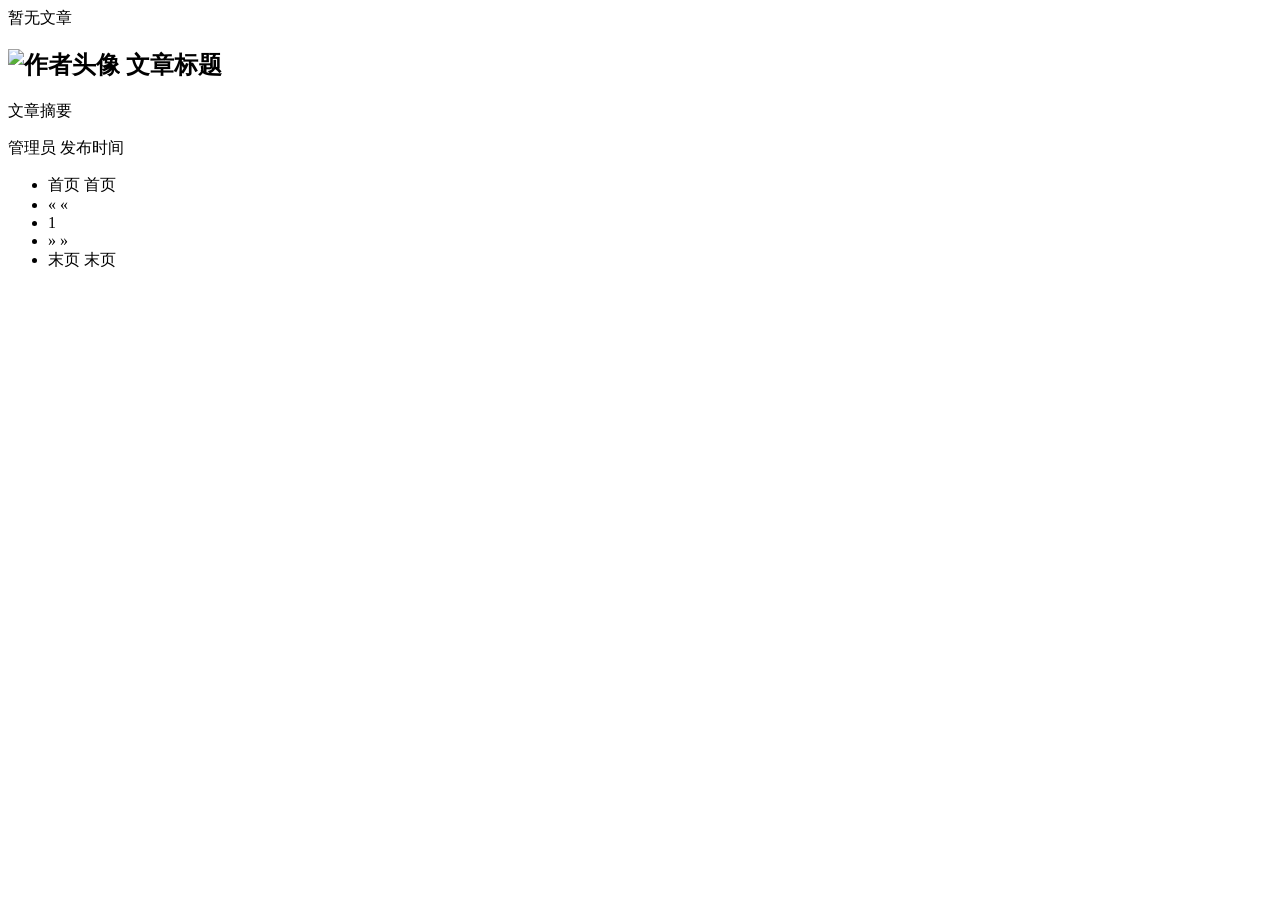
==== myblog-portal-web/src/main/webapp/WEB-INF/templates/index.html @ fa8a89aa "Migrate JSP views to Thymeleaf Render portal, management, and SSO pages with Thymeleaf while retaini" ====
<!DOCTYPE html>
<html lang="zh-CN" xmlns:th="http://www.thymeleaf.org">
<head th:replace="~{fragments/layout :: head('NewStarBlog')}"></head>
<body id="top">
<nav th:replace="~{fragments/layout :: navigation}"></nav>
<main class="container blog-content-container">
    <div class="row">
        <div class="col-md-8">
            <div class="alert alert-info" th:if="${#lists.isEmpty(articleList)}">暂无文章</div>
            <article class="card mb-4" th:each="item : ${articleList}">
                <div class="card-block">
                    <h2 class="card-title">
                        <img th:src="@{/resources/images/avatar-defualt.jpg}" class="blog-avatar-50" alt="作者头像">
                        <a th:href="@{/blogs(articleId=${item.articleId})}" class="card-link" th:text="${item.articleTitle}">文章标题</a>
                    </h2>
                    <div class="card-text" th:utext="${item.articleText}">文章摘要</div>
                    <p class="card-text">
                        <span>管理员</span>
                        <span th:text="${'发表于 ' + #dates.format(item.updated, 'yyyy-MM-dd HH:mm:ss')}">发布时间</span>
                        <i class="fa fa-eye" aria-label="浏览量" th:text="${item.articlePageviews}"></i>
                        <i class="fa fa-heart-o" aria-label="点赞数" th:text="${item.articleLikecount}"></i>
                        <i class="fa fa-comment-o" aria-label="评论数" th:text="${item.articleComment}"></i>
                    </p>
                </div>
            </article>
            <nav th:if="${pages > 0}" aria-label="文章分页">
                <ul class="pagination">
                    <li class="page-item" th:classappend="${!hasPreviousPage} ? 'disabled'">
                        <a th:if="${hasPreviousPage}" class="page-link" th:href="@{/(pageNum=1,pageSize=${pageSize},orderBy=${orderBy})}">首页</a>
                        <span th:unless="${hasPreviousPage}" class="page-link">首页</span>
                    </li>
                    <li class="page-item" th:classappend="${!hasPreviousPage} ? 'disabled'">
                        <a th:if="${hasPreviousPage}" class="page-link" aria-label="上一页" th:href="@{/(pageNum=${pageNum - 1},pageSize=${pageSize},orderBy=${orderBy})}">&laquo;</a>
                        <span th:unless="${hasPreviousPage}" class="page-link" aria-label="上一页">&laquo;</span>
                    </li>
                    <li th:each="number : ${navigatepageNums}" class="page-item" th:classappend="${number == pageNum} ? 'active'">
                        <a class="page-link" th:href="@{/(pageNum=${number},pageSize=${pageSize},orderBy=${orderBy})}" th:text="${number}">1</a>
                    </li>
                    <li class="page-item" th:classappend="${!hasNextPage} ? 'disabled'">
                        <a th:if="${hasNextPage}" class="page-link" aria-label="下一页" th:href="@{/(pageNum=${pageNum + 1},pageSize=${pageSize},orderBy=${orderBy})}">&raquo;</a>
                        <span th:unless="${hasNextPage}" class="page-link" aria-label="下一页">&raquo;</span>
                    </li>
                    <li class="page-item" th:classappend="${!hasNextPage} ? 'disabled'">
                        <a th:if="${hasNextPage}" class="page-link" th:href="@{/(pageNum=${pages},pageSize=${pageSize},orderBy=${orderBy})}">末页</a>
                        <span th:unless="${hasNextPage}" class="page-link">末页</span>
                    </li>
                </ul>
            </nav>
        </div>
    </div>
</main>
<th:block th:replace="~{fragments/layout :: footer}"></th:block>
</body>
</html>
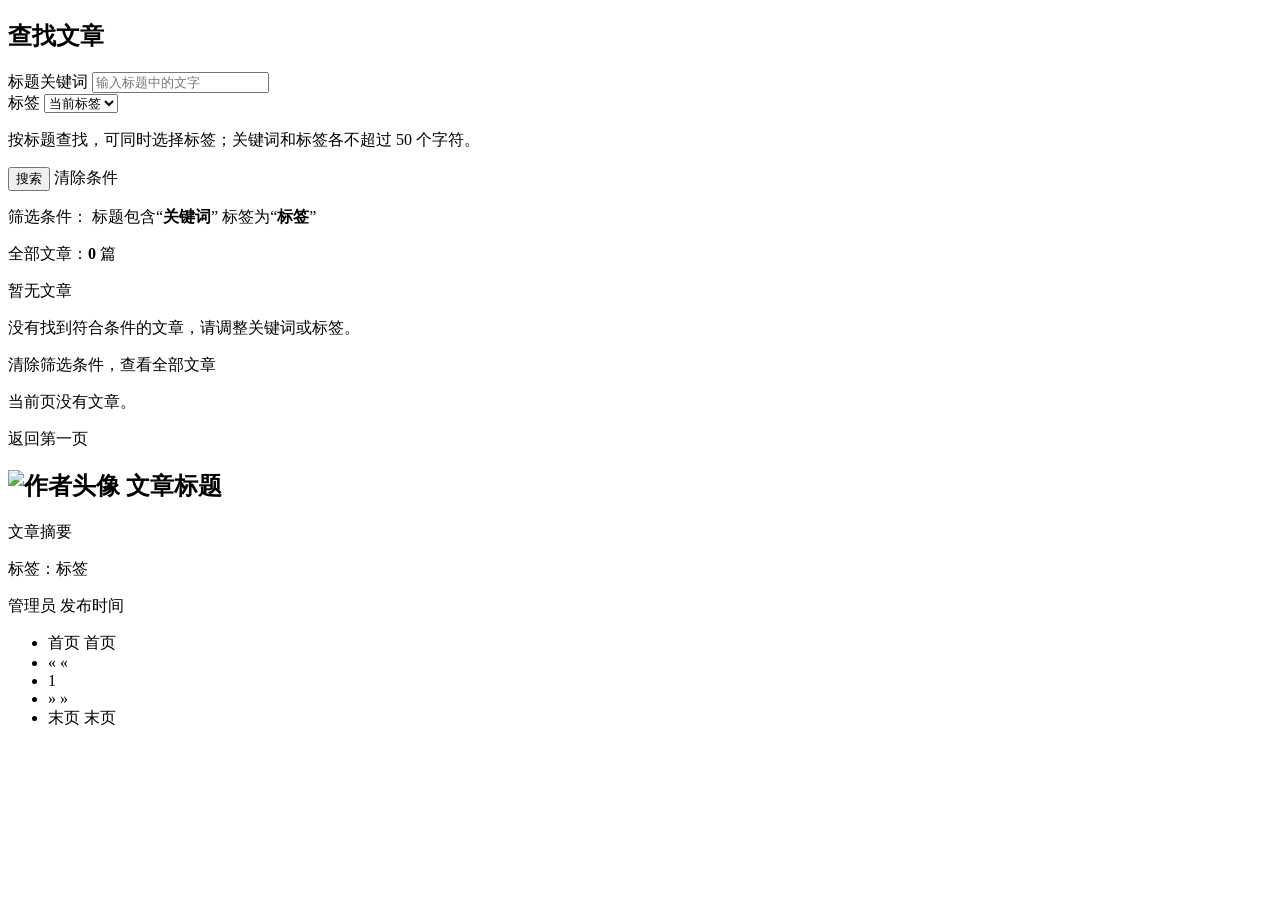
==== commit afbf6e94: "Add article title search and tag filtering Support combined public title and exact-tag searches with" ====
--- a/myblog-portal-web/src/main/webapp/WEB-INF/templates/index.html
+++ b/myblog-portal-web/src/main/webapp/WEB-INF/templates/index.html
@@ -6,17 +6,63 @@
 <main class="container blog-content-container">
     <div class="row">
         <div class="col-md-8">
-            <div class="alert alert-info" th:if="${#lists.isEmpty(articleList)}">暂无文章</div>
+            <section class="article-search card card-block" aria-labelledby="article-search-title">
+                <h1 id="article-search-title" class="h4">查找文章</h1>
+                <form id="article-search-form" th:action="@{/}" method="get" role="search">
+                    <input type="hidden" name="pageNum" value="1">
+                    <input type="hidden" name="pageSize" th:value="${pageSize}">
+                    <input type="hidden" name="orderBy" th:value="${orderBy}">
+                    <div class="form-group">
+                        <label for="article-keyword">标题关键词</label>
+                        <input id="article-keyword" name="q" type="search" class="form-control" th:value="${keyword}"
+                               placeholder="输入标题中的文字" aria-describedby="article-search-hint">
+                    </div>
+                    <div class="form-group">
+                        <label for="article-tag">标签</label>
+                        <select id="article-tag" name="tag" class="form-control">
+                            <option value="">全部标签</option>
+                            <option th:if="${!#strings.isEmpty(selectedTag) and !#lists.contains(publishedTags, selectedTag)}"
+                                    th:value="${selectedTag}" th:text="${selectedTag}" selected>当前标签</option>
+                            <option th:each="tag : ${publishedTags}" th:value="${tag}" th:text="${tag}"
+                                    th:selected="${tag == selectedTag}">标签</option>
+                        </select>
+                    </div>
+                    <p id="article-search-hint" class="text-muted">按标题查找，可同时选择标签；关键词和标签各不超过 50 个字符。</p>
+                    <button type="submit" class="btn btn-primary">搜索</button>
+                    <a th:if="${hasFilters}" class="btn btn-link" th:href="@{/(pageNum=1,pageSize=${pageSize},orderBy=${orderBy})}">清除条件</a>
+                </form>
+            </section>
+            <div class="search-summary" role="status">
+                <p th:if="${hasFilters}">
+                    筛选条件：
+                    <span th:if="${!#strings.isEmpty(keyword)}">标题包含“<strong th:text="${keyword}">关键词</strong>”</span>
+                    <span th:if="${!#strings.isEmpty(selectedTag)}">标签为“<strong th:text="${selectedTag}">标签</strong>”</span>
+                </p>
+                <p><span th:text="${hasFilters ? '匹配文章：' : '全部文章：'}">全部文章：</span><strong th:text="${total}">0</strong> 篇</p>
+            </div>
+            <div class="alert alert-info" th:if="${#lists.isEmpty(articleList) and total == 0 and !hasFilters}">暂无文章</div>
+            <div class="alert alert-info" th:if="${#lists.isEmpty(articleList) and total == 0 and hasFilters}">
+                <p>没有找到符合条件的文章，请调整关键词或标签。</p>
+                <a th:href="@{/(pageNum=1,pageSize=${pageSize},orderBy=${orderBy})}">清除筛选条件，查看全部文章</a>
+            </div>
+            <div class="alert alert-info" th:if="${#lists.isEmpty(articleList) and total > 0}">
+                <p>当前页没有文章。</p>
+                <a th:href="@{/(pageNum=1,pageSize=${pageSize},orderBy=${orderBy},q=${keyword},tag=${selectedTag})}">返回第一页</a>
+            </div>
             <article class="card mb-4" th:each="item : ${articleList}">
                 <div class="card-block">
                     <h2 class="card-title">
                         <img th:src="@{/resources/images/avatar-defualt.jpg}" class="blog-avatar-50" alt="作者头像">
                         <a th:href="@{/blogs(articleId=${item.articleId})}" class="card-link" th:text="${item.articleTitle}">文章标题</a>
                     </h2>
-                    <div class="card-text" th:utext="${item.articleText}">文章摘要</div>
+                    <div class="card-text" th:text="${articleSummaries[item.articleId]}">文章摘要</div>
+                    <p th:if="${!#strings.isEmpty(item.articleTag)}" class="article-tags">
+                        标签：<a class="badge badge-default" th:href="@{/(pageNum=1,pageSize=${pageSize},orderBy=${orderBy},q=${keyword},tag=${item.articleTag})}"
+                              th:text="${item.articleTag}">标签</a>
+                    </p>
                     <p class="card-text">
                         <span>管理员</span>
-                        <span th:text="${'发表于 ' + #dates.format(item.updated, 'yyyy-MM-dd HH:mm:ss')}">发布时间</span>
+                        <span th:text="${'发表于 ' + #dates.format(item.publishedAt != null ? item.publishedAt : item.created, 'yyyy-MM-dd HH:mm:ss')}">发布时间</span>
                         <i class="fa fa-eye" aria-label="浏览量" th:text="${item.articlePageviews}"></i>
                         <i class="fa fa-heart-o" aria-label="点赞数" th:text="${item.articleLikecount}"></i>
                         <i class="fa fa-comment-o" aria-label="评论数" th:text="${item.articleComment}"></i>
@@ -26,22 +72,22 @@
             <nav th:if="${pages > 0}" aria-label="文章分页">
                 <ul class="pagination">
                     <li class="page-item" th:classappend="${!hasPreviousPage} ? 'disabled'">
-                        <a th:if="${hasPreviousPage}" class="page-link" th:href="@{/(pageNum=1,pageSize=${pageSize},orderBy=${orderBy})}">首页</a>
+                        <a th:if="${hasPreviousPage}" class="page-link" th:href="@{/(pageNum=1,pageSize=${pageSize},orderBy=${orderBy},q=${keyword},tag=${selectedTag})}">首页</a>
                         <span th:unless="${hasPreviousPage}" class="page-link">首页</span>
                     </li>
                     <li class="page-item" th:classappend="${!hasPreviousPage} ? 'disabled'">
-                        <a th:if="${hasPreviousPage}" class="page-link" aria-label="上一页" th:href="@{/(pageNum=${pageNum - 1},pageSize=${pageSize},orderBy=${orderBy})}">&laquo;</a>
+                        <a th:if="${hasPreviousPage}" class="page-link" aria-label="上一页" th:href="@{/(pageNum=${pageNum - 1},pageSize=${pageSize},orderBy=${orderBy},q=${keyword},tag=${selectedTag})}">&laquo;</a>
                         <span th:unless="${hasPreviousPage}" class="page-link" aria-label="上一页">&laquo;</span>
                     </li>
                     <li th:each="number : ${navigatepageNums}" class="page-item" th:classappend="${number == pageNum} ? 'active'">
-                        <a class="page-link" th:href="@{/(pageNum=${number},pageSize=${pageSize},orderBy=${orderBy})}" th:text="${number}">1</a>
+                        <a class="page-link" th:href="@{/(pageNum=${number},pageSize=${pageSize},orderBy=${orderBy},q=${keyword},tag=${selectedTag})}" th:text="${number}">1</a>
                     </li>
                     <li class="page-item" th:classappend="${!hasNextPage} ? 'disabled'">
-                        <a th:if="${hasNextPage}" class="page-link" aria-label="下一页" th:href="@{/(pageNum=${pageNum + 1},pageSize=${pageSize},orderBy=${orderBy})}">&raquo;</a>
+                        <a th:if="${hasNextPage}" class="page-link" aria-label="下一页" th:href="@{/(pageNum=${pageNum + 1},pageSize=${pageSize},orderBy=${orderBy},q=${keyword},tag=${selectedTag})}">&raquo;</a>
                         <span th:unless="${hasNextPage}" class="page-link" aria-label="下一页">&raquo;</span>
                     </li>
                     <li class="page-item" th:classappend="${!hasNextPage} ? 'disabled'">
-                        <a th:if="${hasNextPage}" class="page-link" th:href="@{/(pageNum=${pages},pageSize=${pageSize},orderBy=${orderBy})}">末页</a>
+                        <a th:if="${hasNextPage}" class="page-link" th:href="@{/(pageNum=${pages},pageSize=${pageSize},orderBy=${orderBy},q=${keyword},tag=${selectedTag})}">末页</a>
                         <span th:unless="${hasNextPage}" class="page-link">末页</span>
                     </li>
                 </ul>
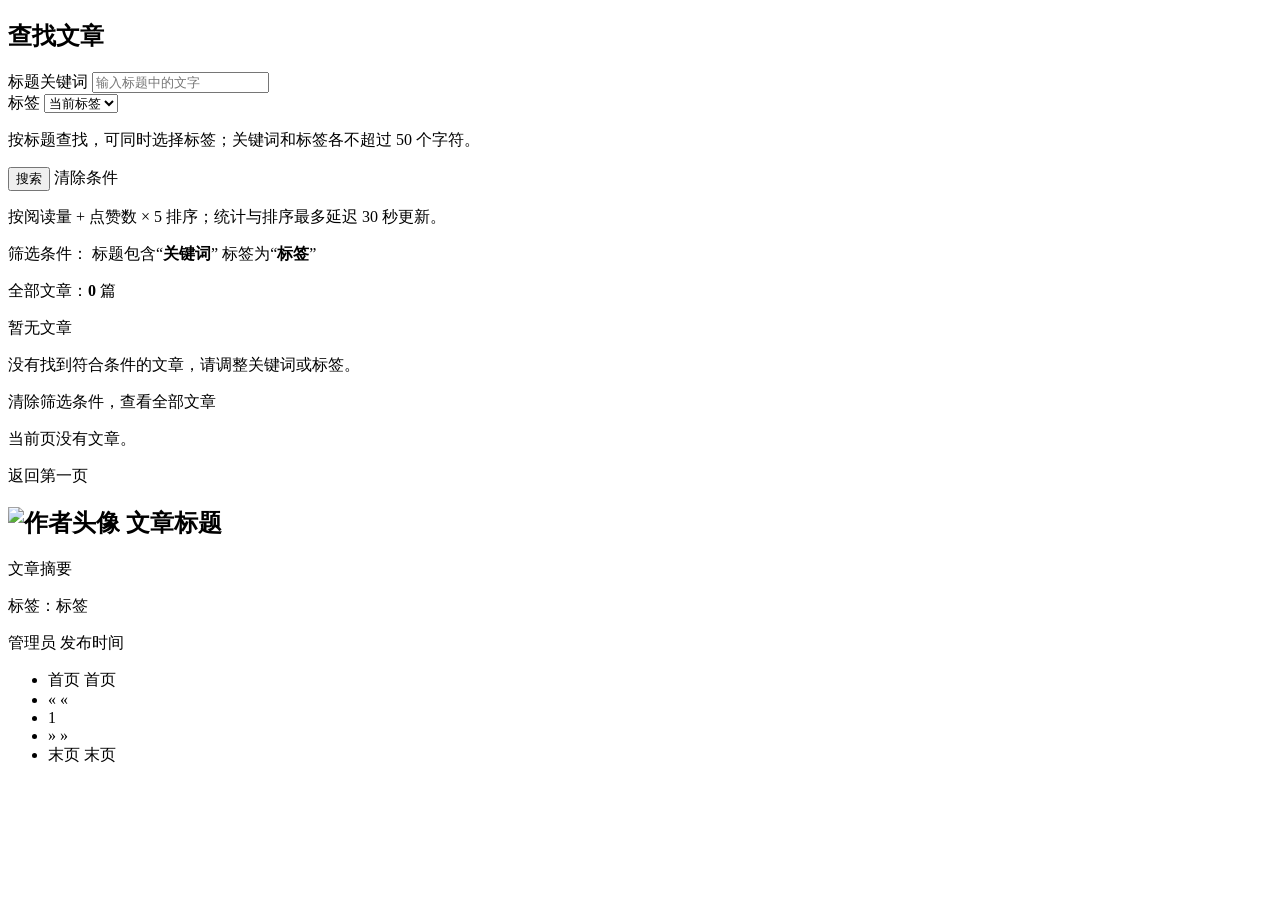
==== commit 94df78e6: "Add article engagement and moderated comments Implement deduplicated reading statistics, idempotent " ====
--- a/myblog-portal-web/src/main/webapp/WEB-INF/templates/index.html
+++ b/myblog-portal-web/src/main/webapp/WEB-INF/templates/index.html
@@ -33,6 +33,7 @@
                 </form>
             </section>
             <div class="search-summary" role="status">
+                <p class="text-muted" th:if="${orderBy == 'heat'}">按阅读量 + 点赞数 × 5 排序；统计与排序最多延迟 30 秒更新。</p>
                 <p th:if="${hasFilters}">
                     筛选条件：
                     <span th:if="${!#strings.isEmpty(keyword)}">标题包含“<strong th:text="${keyword}">关键词</strong>”</span>
